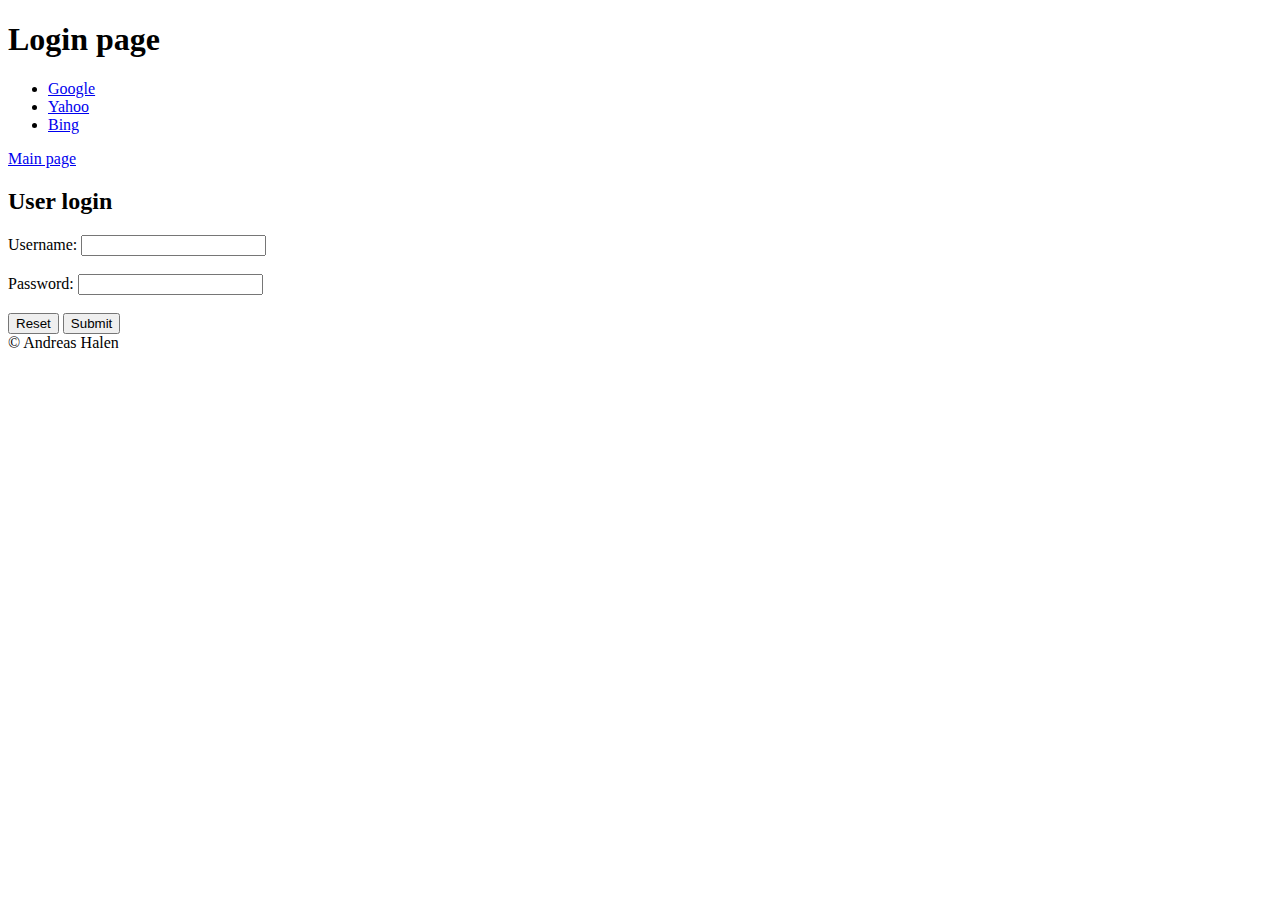
==== login.html @ 997fb075 "Part 1. HTML" ====
<!DOCTYPE html>
<html lang="en">
<head>
    <meta charset="UTF-8">
    <meta http-equiv="X-UA-Compatible" content="IE=edge">
    <meta name="viewport" content="width=device-width, initial-scale=1.0">
    <title>Login page</title>
</head>
<body>
    <header>        
        <h1>Login page</h1>
        <nav>
            <ul>
                <li><a href="www.google.com">Google</a></li>
                <li><a href="www.yahoo.com">Yahoo</a></li>
                <li><a href="www.bing.com">Bing</a></li>
            </ul>
            <a href="index.html">Main page</a>
        </nav>
    </header>
    <main>
        <h2>User login</h2>
        <form action="/action_page.php" method="post">
            <label for="username">Username:</label>
            <input type="text" id="username" name="username"><br><br>
            <label for="password">Password:</label>
            <input type="password" id="password" name="password"><br><br>
            <input type="reset">
            <input type="submit" value="Submit">
          </form>
    </main>
    <footer><span>&#169; Andreas Halen</span></footer>
</body>
</html>
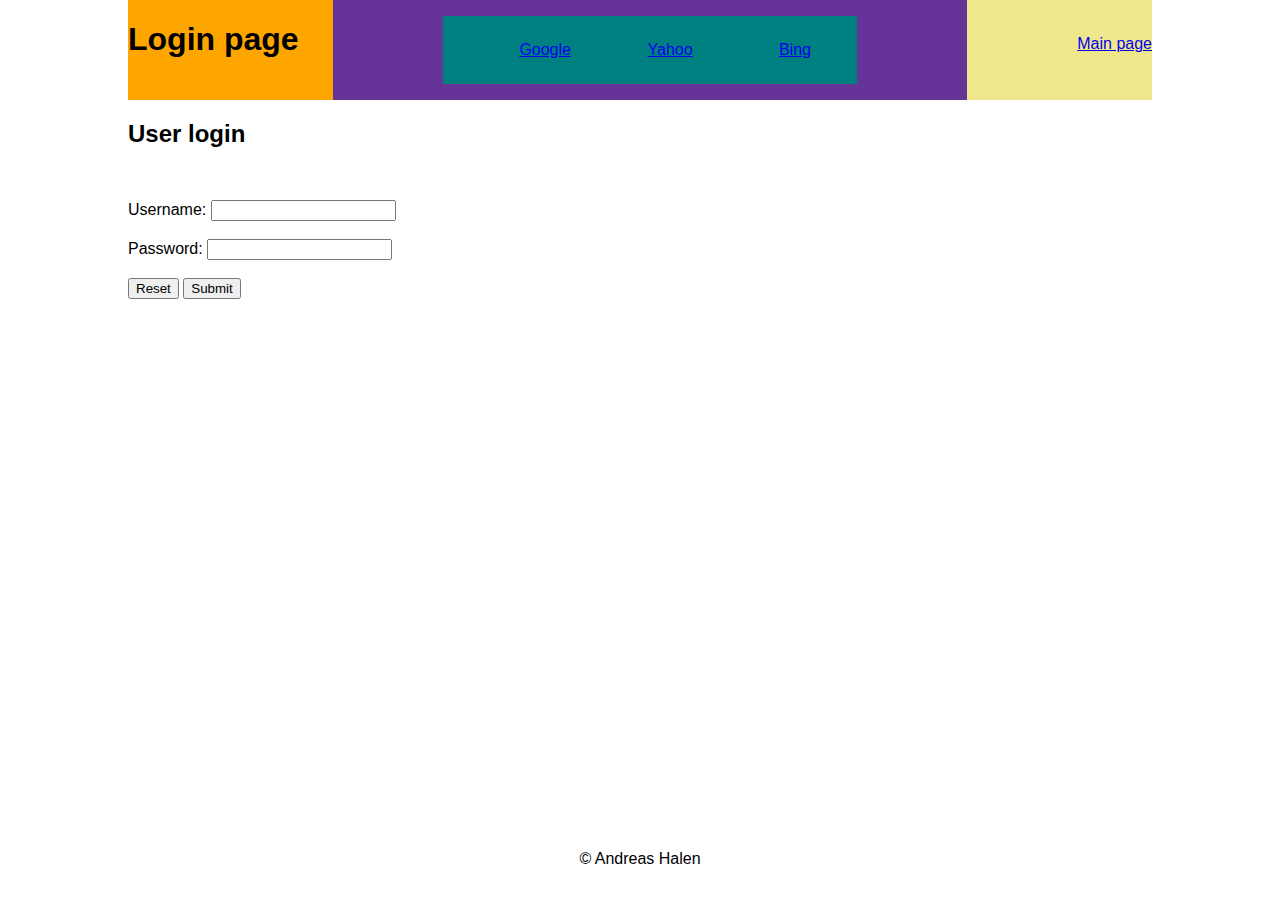
==== commit cb6395fb: "CSS" ====
--- a/login.html
+++ b/login.html
@@ -4,6 +4,7 @@
     <meta charset="UTF-8">
     <meta http-equiv="X-UA-Compatible" content="IE=edge">
     <meta name="viewport" content="width=device-width, initial-scale=1.0">
+    <link rel="stylesheet" type="text/css" href="style.css">
     <title>Login page</title>
 </head>
 <body>
--- a/style.css
+++ b/style.css
@@ -0,0 +1,75 @@
+body {    
+    margin: auto;
+    width: 1024px;
+    min-height: 100vh;
+    font-family: sans-serif;
+    display: grid;
+    grid-template-rows: 100px auto 50px;
+    padding: 0 0;
+}
+
+
+header {
+    grid-area: 1 / 1 / 2 / 4;
+    display: grid;
+    grid-template-columns: 1fr 1fr 1fr 1fr 1fr ;
+    grid-template-rows: 1fr;
+    background-color: orange;
+}
+nav {
+    grid-area: 1 / 2 / 2 / 6;
+    display: grid;    
+    background-color: rebeccapurple;
+    grid-template-rows: 1fr;
+}
+
+header > h1 {
+    grid-area: 1 / 1 / 2 / 2;
+    background-color: orange;
+    height: 79%;    
+}
+nav > ul {
+    
+    background-color: teal;
+    grid-area: 1 / 2 / 2 / 4; 
+    display: grid;    
+    grid-template-columns: 1fr 1fr 1fr;
+}
+nav > ul > li {
+    list-style: none;
+      display: flex;
+  justify-content: center;
+  align-items: center;
+}
+
+nav > a {    
+    grid-area: 1 / 5 / 2 / 6;
+    text-align: right;
+    padding: 35px 0;
+    background-color: khaki;
+}
+main {
+    grid-area: 2 / 1 / 3 / 3;
+    display: grid;
+    grid-template: 1fr 1fr / 1fr 1fr;
+}
+main > h2 {
+    grid-area: 1 / 1 / 2 / 3;
+}
+main > p {
+    grid-area: 2 / 1 / 3 / 3;
+}
+form {
+    grid-area: 1 / 1 / 2 / 2;
+    padding-top: 100px;    
+}
+
+aside {
+    grid-area: 2 / 3 / 3 / 4;
+}
+footer 
+{
+    grid-area: 3 / 1 / 4 / 4;
+    text-align: center;
+}
+ 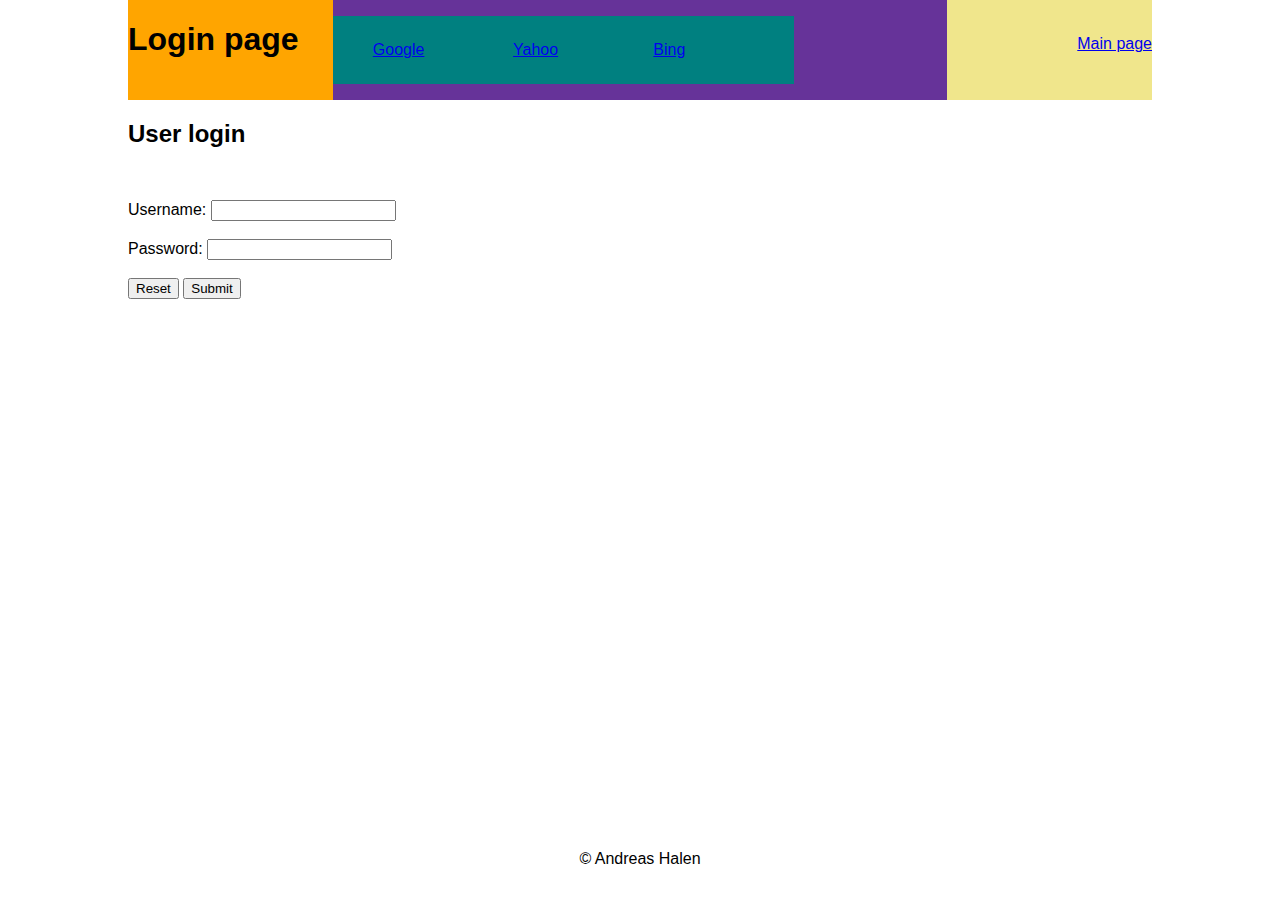
==== commit 39fdc086: "Add files via upload" ====
--- a/login.html
+++ b/login.html
@@ -16,8 +16,8 @@
                 <li><a href="www.yahoo.com">Yahoo</a></li>
                 <li><a href="www.bing.com">Bing</a></li>
             </ul>
-            <a href="index.html">Main page</a>
         </nav>
+        <a href="index.html">Main page</a>
     </header>
     <main>
         <h2>User login</h2>
--- a/style.css
+++ b/style.css
@@ -17,32 +17,32 @@
     background-color: orange;
 }
 nav {
-    grid-area: 1 / 2 / 2 / 6;
+    grid-area: 1 / 2 / 2 / 5;
     display: grid;    
     background-color: rebeccapurple;
+    grid-template-columns: 1fr 1fr 1fr 1fr;
     grid-template-rows: 1fr;
 }
 
-header > h1 {
+h1 {
     grid-area: 1 / 1 / 2 / 2;
-    background-color: orange;
-    height: 79%;    
+    background-color: orange; 
 }
-nav > ul {
+nav > ul {    
+    background-color: teal;
+    grid-area: 1 / 1 / 2 / 4; 
+    display: grid;
+    grid-template-columns: 1fr 1fr 1fr;
+    grid-template-rows: 1fr;
     
-    background-color: teal;
-    grid-area: 1 / 2 / 2 / 4; 
-    display: grid;    
-    grid-template-columns: 1fr 1fr 1fr;
 }
 nav > ul > li {
     list-style: none;
-      display: flex;
-  justify-content: center;
+      display: grid;
   align-items: center;
 }
 
-nav > a {    
+header > a {    
     grid-area: 1 / 5 / 2 / 6;
     text-align: right;
     padding: 35px 0;
